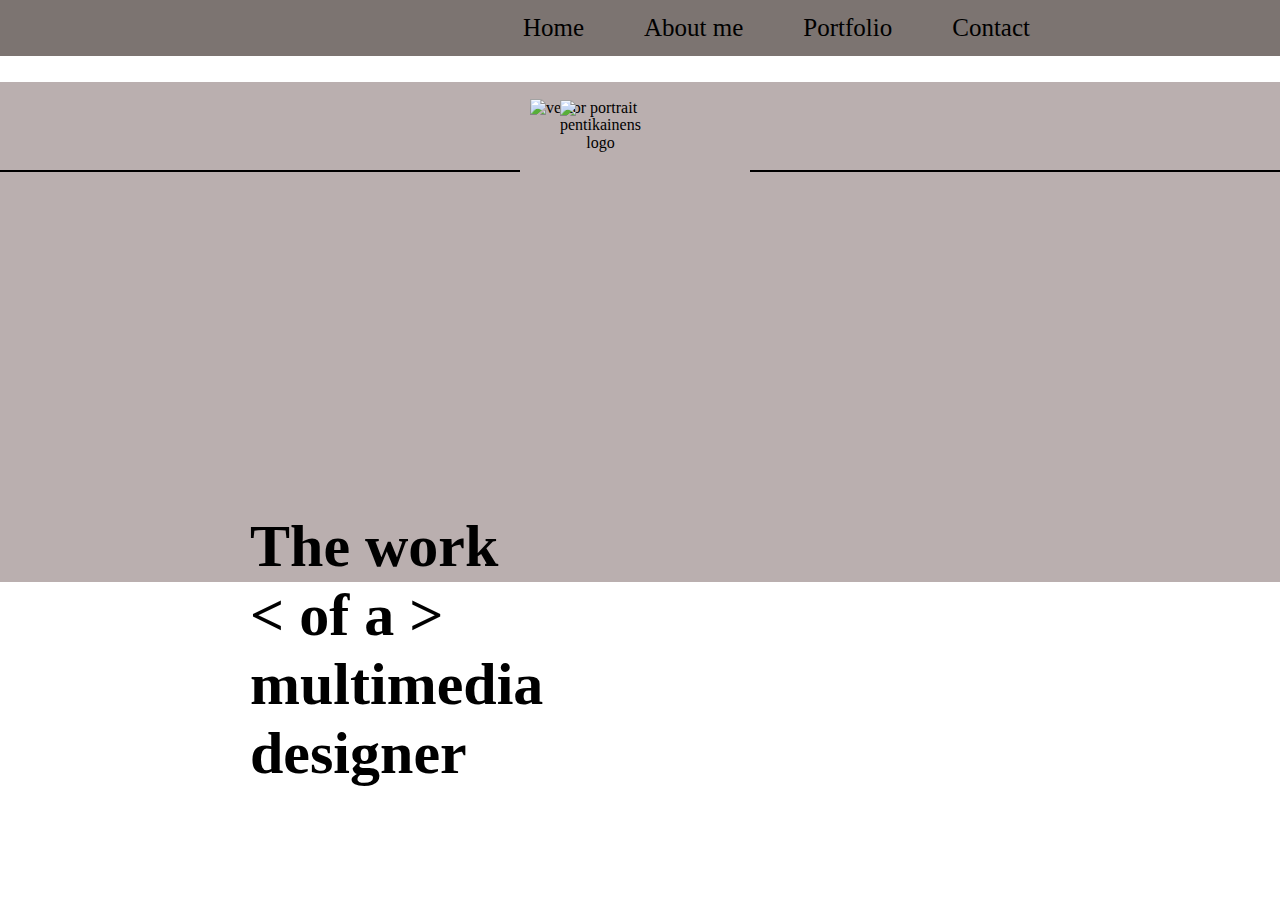
==== index.html @ 3f9c6674 "validator check" ====
<!DOCTYPE html>
<html lang="en">
<head>
    <meta charset="UTF-8">
    <meta http-equiv="X-UA-Compatible" content="IE=edge">
    <meta name="viewport" content="width=device-width, initial-scale=1.0">
    <title>Document</title>
    <link rel= "stylesheet" href="mystyle.css">
</head>
<body>
    <!-- header section -->
    <header class="header">
        <input class="menu-btn" type="checkbox" id="menu-btn" />
        <label class="menu-icon" for="menu-btn"><span class="navicon"></span></label>
        <ul class="menu">
          <li><a href="../html/index.html">Home</a></li>
          <li><a href="../html/about_me.html">About me</a></li>
          <li><a href="../html/portfolio.html">Portfolio</a></li>
          <li><a href="../html/contact.html">Contact</a></li>
        </ul>
    </header>
    <!-- header section end-->
    <main class="main">
        <div class="hr-lines">
            <div class="logo_div">
            <img class="logo_img" src="../html/img/logo_best.png" alt="pentikainens logo">
            </div>
        </div>
        <div id="box"></div>
        <div class="front-img">
            <img src="../html/img/face_solo2.png" alt="vector portrait">
        </div>
        <h4>The work <br> < of a > multimedia designer</h4>
    </main>
   

    <!-- footer section -->

    <!-- footer section end-->

</body>
</html>
---- mystyle.css ----
*{
  margin: 0%;
  padding: 0%;
}
h1{
  font-size: 30px;
  font-family: "LT Amber";
  font-weight: bold;
}
p{
  font-size: 25px;
  font-family: "LT Amber";
  font-weight: lighter;
}

/* header section */
  .header {
  background-color:#7C7471;;
  position: fixed;
  width: 100%;
  margin-top: 0px;
  z-index: 8;
  }
  .header ul {
  margin: 0;
  padding-left: 0;
  list-style: none;
  overflow: hidden;
  background-color: #7C7471;
  margin-right: 120px;
  }
  .header li a {
  font-size: 25px;
  display: block;
  padding: 14px 16px;
  text-decoration: none;
  color: black;
  margin-right: 0px;
  }
  .header li a:hover,
  .header .menu-btn:hover {
  color: #DFDAD5;
  }
  /* menu */
  .header .menu {
  clear: both;
  max-height: 0;
  transition: max-height .3s ease-out;
  }
  /* menu icon */
  .header .menu-icon {
  cursor: pointer;
  display: inline-block;
  margin-left: 400px;
  padding: 28px 20px;
  position: relative;
  user-select: none;
  }
  .header .menu-icon .navicon {
  background: #333;
  display: block;
  height: 2px;
  position: relative;
  transition: ease-out;
  transition-duration: 0.1s;
  width: 18px;
  }
  .header .menu-icon .navicon:before,
  .header .menu-icon .navicon:after {
  background: #333;
  content: '';
  display: block;
  height: 100%;
  position: absolute;
  transition: all .2s ease-out;
  width: 100%;
  }
  .header .menu-icon .navicon:before {
  top: 5px;
  }
  .header .menu-icon .navicon:after {
  top: -5px;
  }
  /* menu button */
  .header .menu-btn {
  display: none;
  }
  .header .menu-btn:checked ~ .menu {
  max-height: 240px;
  margin-top: -10px;
  }
  .header .menu-btn:checked ~ .menu-icon .navicon {
  background: transparent;
  }
  .header .menu-btn:checked ~ .menu-icon .navicon:before {
  transform: rotate(-45deg);
  }
  .header .menu-btn:checked ~ .menu-icon .navicon:after {
  transform: rotate(45deg);
  }
  .header .menu-btn:checked ~ .menu-icon:not(.steps) .navicon:before,
  .header .menu-btn:checked ~ .menu-icon:not(.steps) .navicon:after {
  top: 0;
  }
/* header section end */

/* home section */
  .main #box{
  position: relative;
  background-color: #BAAFAF;
  height: 400px;
  width: 100%;
  z-index: 0;
  margin-top: 30px;  
  }
  h4{
    font-family: "LT Amber";
    font-size: 40px;
    font-weight: bold;
    margin-top: 50px;
    position: absolute;
    margin-left: 20px;
    display: block;
    z-index: 1;
  }
  .front-img img{
    width: 300px;
    height: auto;
    position: relative;
    display: block;
    margin-top: -290px;
    float: right;
    margin-right: 90px;
  }
/* home section end */


/*about me section*/
  .about-me{
  background-color: #DFDAD5;
  border-radius: 30px 0px 30px 0px;
  padding: 20px;
  display: block;
  position: absolute;
  float: right;
  margin: 20px;
  }
  /*lines at logo*/
  .hr-lines{
  position: relative;
  max-width: 500px;
  margin: 0px auto;
  text-align: center;
  z-index: 2;
  }
  .hr-lines:before{
  content:" ";
  height: 2px;
  width: 850px;
  background: rgb(0, 0, 0);
  display: block;
  position: absolute;
  top: 170px;
  left: -670px;
  }
  .hr-lines:after{
  content:" ";
  height: 2px;
  width: 850px;
  background: rgb(0, 0, 0);
  display: block;
  position: absolute;
  top: 170px;
  right: 0;
  left: 300px;
  }
  /*logo*/
  div.logo_div img{
  width: 150px;
  height: auto;
  position: relative;
  left: -10px;
  top: 100px;
  z-index: 2;
  }
  .img-me img{
  margin-left: 20px;
  margin-top: 145px;
  width: 92%;
  height: auto;
  border-radius: 0px 30px 0px 30px;
  }
/* about me section end*/


/*portfolio section*/
  .main-portfolio{
  height: 30px;
  width: 30px;
  }
  .face-vector img{
  margin-top: 120px;
  margin-left: 20px;
  height: auto;
  width: 440px;
  position: relative;
  z-index: 0;
  }
  .portfolio-show {
  position: relative;
  max-width: 1400px;
  margin-top: 230px;
  margin-left: -10px;
  margin-right: auto;
  }
  .portfolio-show h1{
  margin-left: 40px;
  }
  .container {
  position: relative;
  width: 100%;
  } 
  .port {
  display: block;
  width: 100%;
  height: auto;  
  }
  .overlay {
  position: absolute;
  top: 0;
  bottom: 0;
  left: 0;
  right: 0;
  height: auto;
  width: 100%;
  opacity: 0;
  transition: .5s ease;
  }
  .container:hover .overlay {
  opacity: 1;
  width: 100%;
  margin-left: auto;
  margin-right: auto;
  }
  .row {
  margin: 8px -8px;
  }
  /* Add padding BETWEEN each column */
  .row,
  .row > .column {
  padding: 8px;
  margin-left: 12px;
  }
  /* Create four equal columns that floats next to each other */
  .column {
  float: left;
  width: 90%;
  margin-left: 20px;
  }
  /* Clear floats after rows */ 
  .row:after {
  content: "";
  display: table;
  clear: both;
  }
  /* Content */
  .content {
  background-color: #DFDAD5;
  padding: 10px;
  margin-left: 0px;
  }
  .content h3 {
  font-family: "LT Amber";
  font-size: 25px;
  margin: 0px;
  }
  .content p {
  font-family: "LT Amber";
  font-size: 20px;
  margin: 0px;
  }    
  .button{
  background-color: #F5993D;
  padding: 4% 30%;
  margin-left: 2%;
  border-radius: 20px 0px ;
  color: #DFDAD5;
  font-family: "LT Amber";
  font-size: 20px;
  float: left;
  }
/* portfolio section end*/


/*contact section*/
  .contact-formular .contact-box {
  box-sizing: border-box;
  margin-top: -50px;
  margin-left: 0px;
  margin-right: 10px;
  position: relative;
  display: flex;
  }
  .contact-formular{
  margin-top: 150px;
  margin-left: 30px;
  font-family: "LT Amber";
  }
  input[type=text], select, textarea {
  font-family: "LT Amber";
  font-size: 15px;
  width: 100%;
  padding: 8px;
  border: 1px solid #ccc;
  border-radius: 4px;
  box-sizing: border-box;
  margin-top: 6px;
  margin-bottom: 16px;
  resize: vertical;
  }
  input[type=submit] {
  font-family: "LT Amber";
  font-size: 20px;
  background-color: #FCC31F;
  color:  #4D4B48;
  padding: 12px 20px;
  border: none;
  border-radius: 0px 20px 0px 20px;
  cursor: pointer;
  }
  input[type=submit]:hover {
    background-color: #4D4B48;
  color: #BAAFAF;
  }
  .contact-box{
  border-radius: 0px 30px 0px 30px;
  background-color: #BAAFAF;
  padding: 20px;
  max-width: 95%;
  float: left;
  margin-top: 120px;
  margin-left: 0px;
  }
  .contact-text h1{
  line-height: 1.5;
  margin-top: 150px;
  margin-left: 30px;
  float: left;
  }
  .contact-text p{
  line-height: 1.5;
  float: left;
  height: 350px;
  width: 430px;
  margin-top: 0px;
  margin-left: 30px;
  }
  .linkedin img{
  width: 100px;
  height: auto;
  margin-left: 30px;
  position: absolute;
  display: block;
  margin-top: 420px;

  }
/* contact section end */


/* drawing section*/
  .drawing{
  position: relative;
  display: block;
  }
  .drawing h1{
  font-family: "LT Amber";
  text-align: center;
  margin-top: 130px;
  }
  .lines{
  margin-left: 10px;
  margin-right: 10px;
  margin-top: 100px;
  position: fixed;
  }
  .drawing-container {
  position: relative;
  width: 100%;
  }
  .drawing-content h3 {
  font-family: "LT Amber";
  font-size: 25px;
  margin: 0px;
  }
  .drawing-content p {
  font-family: "LT Amber";
  font-size: 20px;
  margin: 0px;
  }
  .drawing-row {
  margin: 8px -16px;
  margin-left: 20px;
  }
  /* Add padding BETWEEN each column */
  .drawing-row,
  .drawing-row > .drawing-column {
  padding: 8px;
  }
  /* Create four equal columns that floats next to each other */
  .drawing-column {
  float: left;
  width: 90%;
  margin-left: 5px;
  }
  /* Clear floats after rows */ 
  .drawing-row:after {
  content: "";
  display: table;
  clear: both;
  }
  /* Content */
  .drawing-content {
  background-color: #DFDAD5;
  padding: 10px;
  }
/* drawing section end */


/*animation section*/
  .shup{
  display: flex;
  flex-wrap: wrap;
  background-color: #DFDAD5;
  margin-top: 50px;
  margin-left: 3%;
  margin-right: 3%;
  border-radius: 0px 30px 0px 30px;
  }
  .shup > div{
  background-color: #DFDAD5;
  width: 500px;
  height: 500px;
  margin: 3%;
  margin-top: 6%;
  text-align: left;
  }
  .shup > video{
  background-color: #DFDAD5;
  width: 500px;
  height: 500px;
  margin: 0%;
  margin-bottom: 20%;
  margin-top: -20%;
  text-align: left;
  }
  .shup > div > img{
    margin-left: 0%;
    margin-top: 5%;
    width: 425px;
    height: auto;
  }

  .shup2{
    display: flex;
    flex-wrap: wrap;
    background-color: #DFDAD5;
    margin-top: 50px;
    margin-left: 3%;
    margin-right: 3%;
    border-radius: 30px 0px 30px 0px;
  }
  .shup2 > div{
    background-color: #DFDAD5;
    width: 500px;
    height: 500px;
    margin: 3%;
    margin-top: 6%;
    text-align: left;
  }
  .sprite{
  width: 500px;
  height: 500px;
  background: url(../html/img/logo_animation.png) 0 0 no-repeat;
  animation: play 2.5s steps(20) infinite;
  }
  @keyframes play{
  0%{background-position: 0px;}
  100%{background-position: -10000px;}
  }
  .sprite2{
    width: 500px;
    height: 500px;
    background: url(../html/img/logo_anim.png) 0 0 no-repeat;
    animation: play 2.5s steps(20) infinite;
    }
    @keyframes play{
    0%{background-position: 0px;}
    100%{background-position: -10000px;}
    }
/*animation section end*/

/* drawing section*/
.vector{
  position: relative;
  display: block;
  }
  .vector h1{
  font-family: "LT Amber";
  text-align: center;
  margin-top: 130px;
  }
  .lines{
  margin-left: 10px;
  margin-right: 10px;
  margin-top: 100px;
  position: fixed;
  }
  .vector-container {
  position: relative;
  width: 100%;
  }
  .vector-content h3 {
  font-family: "LT Amber";
  font-size: 25px;
  margin: 0px;
  }
  .vector-content p {
  font-family: "LT Amber";
  font-size: 20px;
  margin: 0px;
  }
  .vector-row {
  margin: 8px -16px;
  margin-left: 20px;
  }
  /* Add padding BETWEEN each column */
  .vector-row,
  .vector-row > .vector-column {
  padding: 8px;
  }
  /* Create four equal columns that floats next to each other */
  .vector-column {
  float: left;
  width: 90%;
  margin-left: 5px;
  }
  /* Clear floats after rows */ 
  .vector-row:after {
  content: "";
  display: table;
  clear: both;
  }
  /* Content */
  .vector-content {
  background-color: #DFDAD5;
  padding: 10px;
  }
/* drawing section end */

/* prototype section */
.sprite3{
  width: 500px;
  height: 500px;
  background: url(../html/img/logo_anim.png) 0 0 no-repeat;
  animation: play 2.5s steps(20) infinite;

  }
  @keyframes play{
  0%{background-position: 0px;}
  100%{background-position: -10000px;}
  }
/* prototype section end */    

/* web design section */
/* 52em ca.= 828px */
    @media (min-width: 828px) {
/* header section */
    .header {
    background-color:#7C7471;;
    position: fixed;
    width: 100%;
    z-index: 3;
    margin-top: 0px;
    }
    .header li {
    float: left;
    padding-right: 0px;
    }
    .header li a {
    padding: 14px 30px 14px 30px;
    width: 100%;
    }
    .header .menu {
    clear: none;
    float: right;
    max-height: none;
    margin-right: 220px;
    }
    .header .menu-icon {
    display: none;
    }
/* header section end*/

/* home section */
.main #box{
  position: relative;
  background-color: #BAAFAF;
  height: 500px;
  width: 100%;
  z-index: 0;
  margin-top: 30px;  
  }
  .front-img img{
    width: 500px;
    height: auto;
    position: relative;
    margin-top: -483px;
    float: right;
    margin-right: 250px;
  }
h4{
  font-family: "LT Amber";
  font-size: 60px;
  font-weight: bold;
  margin-top: -70px;
  position: relative;
  margin-left: 250px;
  display: flex;
}
/* home section end */

/*about me section*/
    .about-me{
    background-color: #DFDAD5;
    border-radius: 30px 0px 30px 0px;
    padding: 20px;
    margin-top: 150px;
    margin-right: 175px;
    position: relative;
    width: 600px;
    }
    .about-me h1{
    font-size: 35px;
    padding: 10px;
    margin-top: -10px;
    }
    .about-me p{
    font-size: 25px;
    padding: 10px;
    margin-top: -20px;
    margin-bottom: 10px;
    }
    /*logo lines*/
    .hr-lines{
    position: relative;
    max-width: 500px;
    margin: 0px auto;
    text-align: center;
    }
    .hr-lines:before{
    content:" ";
    height: 2px;
    width: 850px;
    background: rgb(0, 0, 0);
    display: block;
    position: absolute;
    top: 170px;
    left: -720px;
    }
    .hr-lines:after{
    content:" ";
    height: 2px;
    width: 850px;
    background: rgb(0, 0, 0);
    display: block;
    position: absolute;
    top: 170px;
    right: 0;
    left: 360px;
    }
    div.logo_div {
    width: 50px;
    height: auto;
    position: relative;
    left: 180px;
    top: 0px;
    z-index: 2;
    }
    .img-me img{
    margin-left: 150px;
    margin-top: 150px;
    width: 650px;
    height: auto;
    float: left;
    border-radius: 0px 30px 0px 30px;
    display: flex;
    position: relative;
    }
/* about me section end */

/*portfolio section*/
    .main-portfolio{
    height: 30px;
    width: 30px;
    }
    .face-vector img{
    margin-top: 130px;
    margin-left: 640px;
    float: left;
    height: auto;
    width: 600px;
    position: absolute;
    z-index: 0;
    }
    .work {
    background: grey;
    padding: 20px 20px 20px 20px;
    }
    .portfolio-show {
    position: relative;
    max-width: 1400px;
    margin-top: 250px;
    margin-left: auto;
    margin-right: auto;
    }
    .portfolio-show h1{
    font-family: "LT Amber";
    margin-left: 10px;
    margin-bottom: 10px;
    }
    .container {
    position: relative;
    width: 100%;
    }
    .content h3 {
    font-family: "LT Amber";
    font-size: 25px;
    margin: 0px;
    }
    .content p {
    font-family: "LT Amber";
    font-size: 20px;
    margin: 0px;
    }
    .port {
    display: block;
    width: 100%;
    height: auto;
    }
    .overlay {
    position: absolute;
    top: 0;
    bottom: 0;
    left: 0;
    right: 0;
    height: auto;
    width: 100%;
    opacity: 0;
    transition: .5s ease;
    cursor: pointer;
    }
    .container:hover .overlay {
    opacity: 1;
    width: 100%;
    margin-left: auto;
    margin-right: auto;
    }
    .row {
    margin: 8px -16px;
    }
    /* Add padding BETWEEN each column */
    .row,
    .row > .column {
    padding: 8px;
    }
    /* Create four equal columns that floats next to each other */
    .column {
    float: left;
    width: 23%;
    margin-left: 0%;
    }
    /* Clear floats after rows */ 
    .row:after {
    content: "";
    display: table;
    clear: both;
    }
    /* Content */
    .content {
    background-color: #DFDAD5;
    padding: 10px;
    font-family: "LT Amber";
    }
/* portfolio section end */

/*contact section*/
  .contact-formular .contact-box {
    box-sizing: border-box;
    margin-top: 0px;
    margin-right: 150px;
    position: relative;
    display: flex;
    }
    .contact-formular h3{
    font-family: "LT Amber";
    font-size: 30px;
    }
    input[type=text], select, textarea {
    font-family: "LT Amber";
    font-size: 15px;
    width: 100%;
    padding: 12px;
    border: none;
    border-radius: 4px;
    box-sizing: border-box;
    margin-top: 2px;
    resize: vertical;
    }
    input[type=submit] {
    font-family: "LT Amber";
    font-size: 20px;
    background-color: #FCC31F;
    color: #4D4B48;
    padding: 8px 20px;
    border: none;
    cursor: pointer;
    border-radius: 0px 20px 0px 20px;
    }
    input[type=submit]:hover {
    background-color: #4D4B48;
    color: #BAAFAF;
    }
    .contact-box{
    font-family: "LT Amber";
    font-size: 20px;
    border-radius: 0px 30px 0px 30px;
    background-color: #BAAFAF;
    color: black;
    padding: 20px;
    max-width: 34%;
    position: relative;
    display: flex;
    float: right;
    margin-right: 150px;
    }
    .contact-text{
    background-color: transparent;
    position: absolute;
    display: block;
    margin-left: 150px;
    width: 600px;
    margin-top: 150px;
    }
    .contact-text h1{
    margin-top: 0px;
    margin-left: 0px;
    }
    .contact-text p{
    margin-top: 0px;
    margin-left: 0px;
    width: 600px;
    }
    .linkedin img{
    width: 100px;
    height: auto;
    margin-left: 0px;
    margin-top: 230px;
    }
/* contact section end */

/* drawing section*/
    .drawing h1{
    font-family: "LT Amber";
    text-align: center;
    margin-bottom: 10px;
    margin-top: 150px;
    }
    .lines{
    margin-left: 150px;
    margin-right: 150px;
    margin-top: 200px;
    }
    .drawing-container {
    position: relative;
    width: 100%;
    }
    .drawing-content h3 {
    font-family: "LT Amber";
    font-size: 25px;
    margin: 0px;
    }
    .drawing-content p {
    font-family: "LT Amber";
    font-size: 20px;
    margin: 0px;
    }
    .drawing-row {
    margin: 8px -16px;
    margin-left: 260px;
    }
    /* Add padding BETWEEN each column */
    .drawing-row,
    .drawing-row > .drawing-column {
    padding: 8px;
    }
    /* Create four equal columns that floats next to each other */
    .drawing-column {
    float: left;
    width: 23%;
    margin-left: 3%;
    }
    /* Clear floats after rows */ 
    .drawing-row:after {
    content: "";
    display: table;
    clear: both;
    }
    /* Content */
    .drawing-content {
    background-color: #DFDAD5;
    padding: 10px;
    font-family: "LT Amber";
    }
/* drawing section end */

/*animation section*/
    .shup{
    display: flex;
    flex-wrap: wrap;
    background-color: #DFDAD5;
    margin-left: 7%;
    margin-right: 7%;
    border-radius: 30px 0px 30px 0px;
    margin-top: 50px;
    }
    .shup > div{
    background-color: #DFDAD5;
    width: 500px;
    height: 500px;
    margin: 22px;
    text-align: left;
    }
    .shup > video{
    background-color: #DFDAD5;
    width: 500px;
    height: 500px;
    margin: 22px;
    text-align: left;
    }
    .shup > div > img{
      margin-left: 25px;
      margin-top: 25px;
    }
    .shup2{
    display: flex;
    flex-wrap: wrap;
    background-color: #DFDAD5;
    margin-left: 7%;
    margin-right: 7%;
    border-radius: 30px 0px 30px 0px;
    }
    .shup2 > div{
    background-color: #DFDAD5;
    width: 500px;
    height: 500px;
    text-align: left;
    font-family: "LT Amber";
    margin: 22px;
    }
    .sprite{
    width: 500px;
    height: 500px;
    background: url(../html/img/logo_animation.png) 0 0 no-repeat;
    animation: play 2.5s steps(20) infinite;
    }
    @keyframes play{
    0%{background-position: 0px;}
    100%{background-position: -10000px;}
    }
    .sprite2{
    width: 500px;
    height: 500px;
    background: url(../html/img/logo_anim.png) 0 0 no-repeat;
    animation: play 2.5s steps(20) infinite;
    }
    @keyframes play{
    0%{background-position: 0px;}
    100%{background-position: -10000px;}
    }
/*animation section end*/

/* vector section*/
    .vector h1{
    font-family: "LT Amber";
    text-align: center;
    margin-bottom: 10px;
    margin-top: 150px;
    }
    .vector.lines{
      margin-left: 150px;
      margin-right: 150px;
      margin-top: 200px;
    }
    .vector-container {
    position: relative;
    width: 100%;
    }
    .vector-content h3 {
    font-family: "LT Amber";
    font-size: 25px;
    margin: 0px;
    }
    .vector-content p {
    font-family: "LT Amber";
    font-size: 20px;
    margin: 0px;
    }
    .vector-row {
    margin: 8px -16px;
    margin-left: 29%;
    }
    /* Add padding BETWEEN each column */
    .vector-row,
    .vector-row > .vector-column {
    padding: 8px;
    }
    /* Create four equal columns that floats next to each other */
    .vector-column {
    float: left;
    width: 23%;
    margin-left: 3%;
    }
    /* Clear floats after rows */ 
    .vector-row:after {
    content: "";
    display: table;
    clear: both;
    }
    /* Content */
    .vector-content {
    background-color: #DFDAD5;
    padding: 10px;
    font-family: "LT Amber";
    }
/* vector section end */

/* prototype section */
.sprite3{
  width: 500px;
  height: 500px;
  background: url(../html/img/logo_anim.png) 0 0 no-repeat;
  animation: play 2.5s steps(20) infinite;
  margin-left: 700px;
  }
  @keyframes play{
  0%{background-position: 0px;}
  100%{background-position: -10000px;}
  }
/* prototype section end */    
}
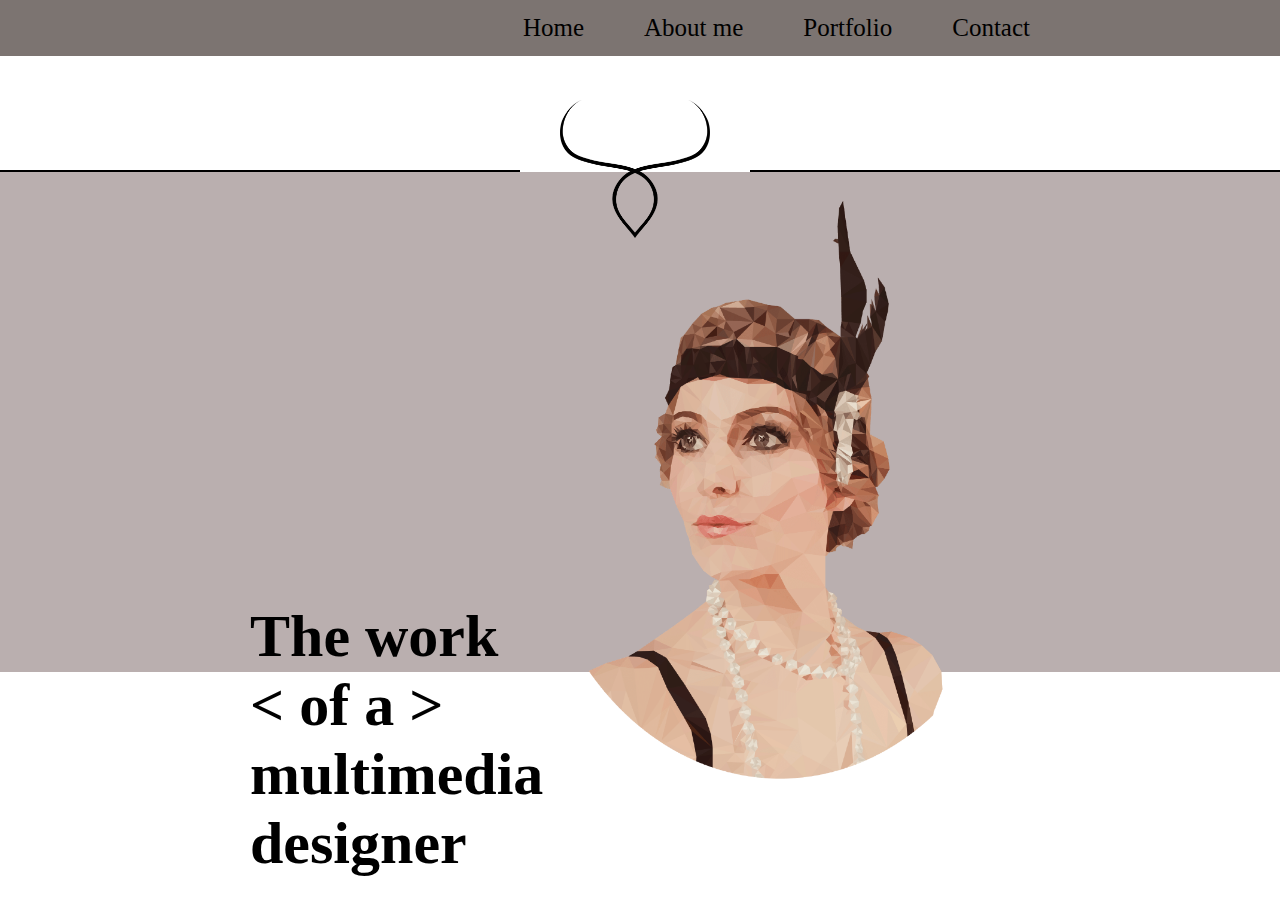
==== commit 62e25d7d: "update" ====
--- a/index.html
+++ b/index.html
@@ -13,22 +13,22 @@
         <input class="menu-btn" type="checkbox" id="menu-btn" />
         <label class="menu-icon" for="menu-btn"><span class="navicon"></span></label>
         <ul class="menu">
-          <li><a href="../html/index.html">Home</a></li>
-          <li><a href="../html/about_me.html">About me</a></li>
-          <li><a href="../html/portfolio.html">Portfolio</a></li>
-          <li><a href="../html/contact.html">Contact</a></li>
+          <li><a href="index.html">Home</a></li>
+          <li><a href="about_me.html">About me</a></li>
+          <li><a href="portfolio.html">Portfolio</a></li>
+          <li><a href="contact.html">Contact</a></li>
         </ul>
     </header>
     <!-- header section end-->
     <main class="main">
         <div class="hr-lines">
             <div class="logo_div">
-            <img class="logo_img" src="../html/img/logo_best.png" alt="pentikainens logo">
+            <img class="logo_img" src="img/logo_best.png" alt="pentikainens logo">
             </div>
         </div>
         <div id="box"></div>
         <div class="front-img">
-            <img src="../html/img/face_solo2.png" alt="vector portrait">
+            <img src="img/face_solo2.png" alt="vector portrait">
         </div>
         <h4>The work <br> < of a > multimedia designer</h4>
     </main>
--- a/mystyle.css
+++ b/mystyle.css
@@ -152,13 +152,14 @@
   margin: 0px auto;
   text-align: center;
   z-index: 2;
+  
   }
   .hr-lines:before{
   content:" ";
   height: 2px;
   width: 850px;
   background: rgb(0, 0, 0);
-  display: block;
+  display: none;
   position: absolute;
   top: 170px;
   left: -670px;
@@ -168,7 +169,7 @@
   height: 2px;
   width: 850px;
   background: rgb(0, 0, 0);
-  display: block;
+  display: none;
   position: absolute;
   top: 170px;
   right: 0;
@@ -195,21 +196,18 @@
 
 /*portfolio section*/
   .main-portfolio{
-  height: 30px;
-  width: 30px;
+  display: flex;
+  justify-content: center;
+  align-items: center;
+  padding-top: 120px;
   }
   .face-vector img{
-  margin-top: 120px;
-  margin-left: 20px;
-  height: auto;
-  width: 440px;
-  position: relative;
-  z-index: 0;
+  width: 100%;
   }
   .portfolio-show {
   position: relative;
   max-width: 1400px;
-  margin-top: 230px;
+  margin-top: 40px;
   margin-left: -10px;
   margin-right: auto;
   }
@@ -559,11 +557,11 @@
 
 /* prototype section */
 .sprite3{
-  width: 500px;
-  height: 500px;
+  width: 100%;
+  height: auto;
   background: url(../html/img/logo_anim.png) 0 0 no-repeat;
   animation: play 2.5s steps(20) infinite;
-
+  margin: 0 auto;
   }
   @keyframes play{
   0%{background-position: 0px;}
@@ -699,19 +697,16 @@
 /* about me section end */
 
 /*portfolio section*/
-    .main-portfolio{
-    height: 30px;
-    width: 30px;
-    }
-    .face-vector img{
-    margin-top: 130px;
-    margin-left: 640px;
-    float: left;
-    height: auto;
-    width: 600px;
-    position: absolute;
-    z-index: 0;
-    }
+   .main-portfolio{
+  display: flex;
+  justify-content: center;
+  align-items: center;
+  padding-top: 120px;
+  }
+  .face-vector img{
+  width: 600px;
+  height: auto;
+  }
     .work {
     background: grey;
     padding: 20px 20px 20px 20px;
@@ -719,7 +714,7 @@
     .portfolio-show {
     position: relative;
     max-width: 1400px;
-    margin-top: 250px;
+    margin-top: 40px;
     margin-left: auto;
     margin-right: auto;
     }
@@ -1050,7 +1045,7 @@
   height: 500px;
   background: url(../html/img/logo_anim.png) 0 0 no-repeat;
   animation: play 2.5s steps(20) infinite;
-  margin-left: 700px;
+  margin: 0 auto;
   }
   @keyframes play{
   0%{background-position: 0px;}
